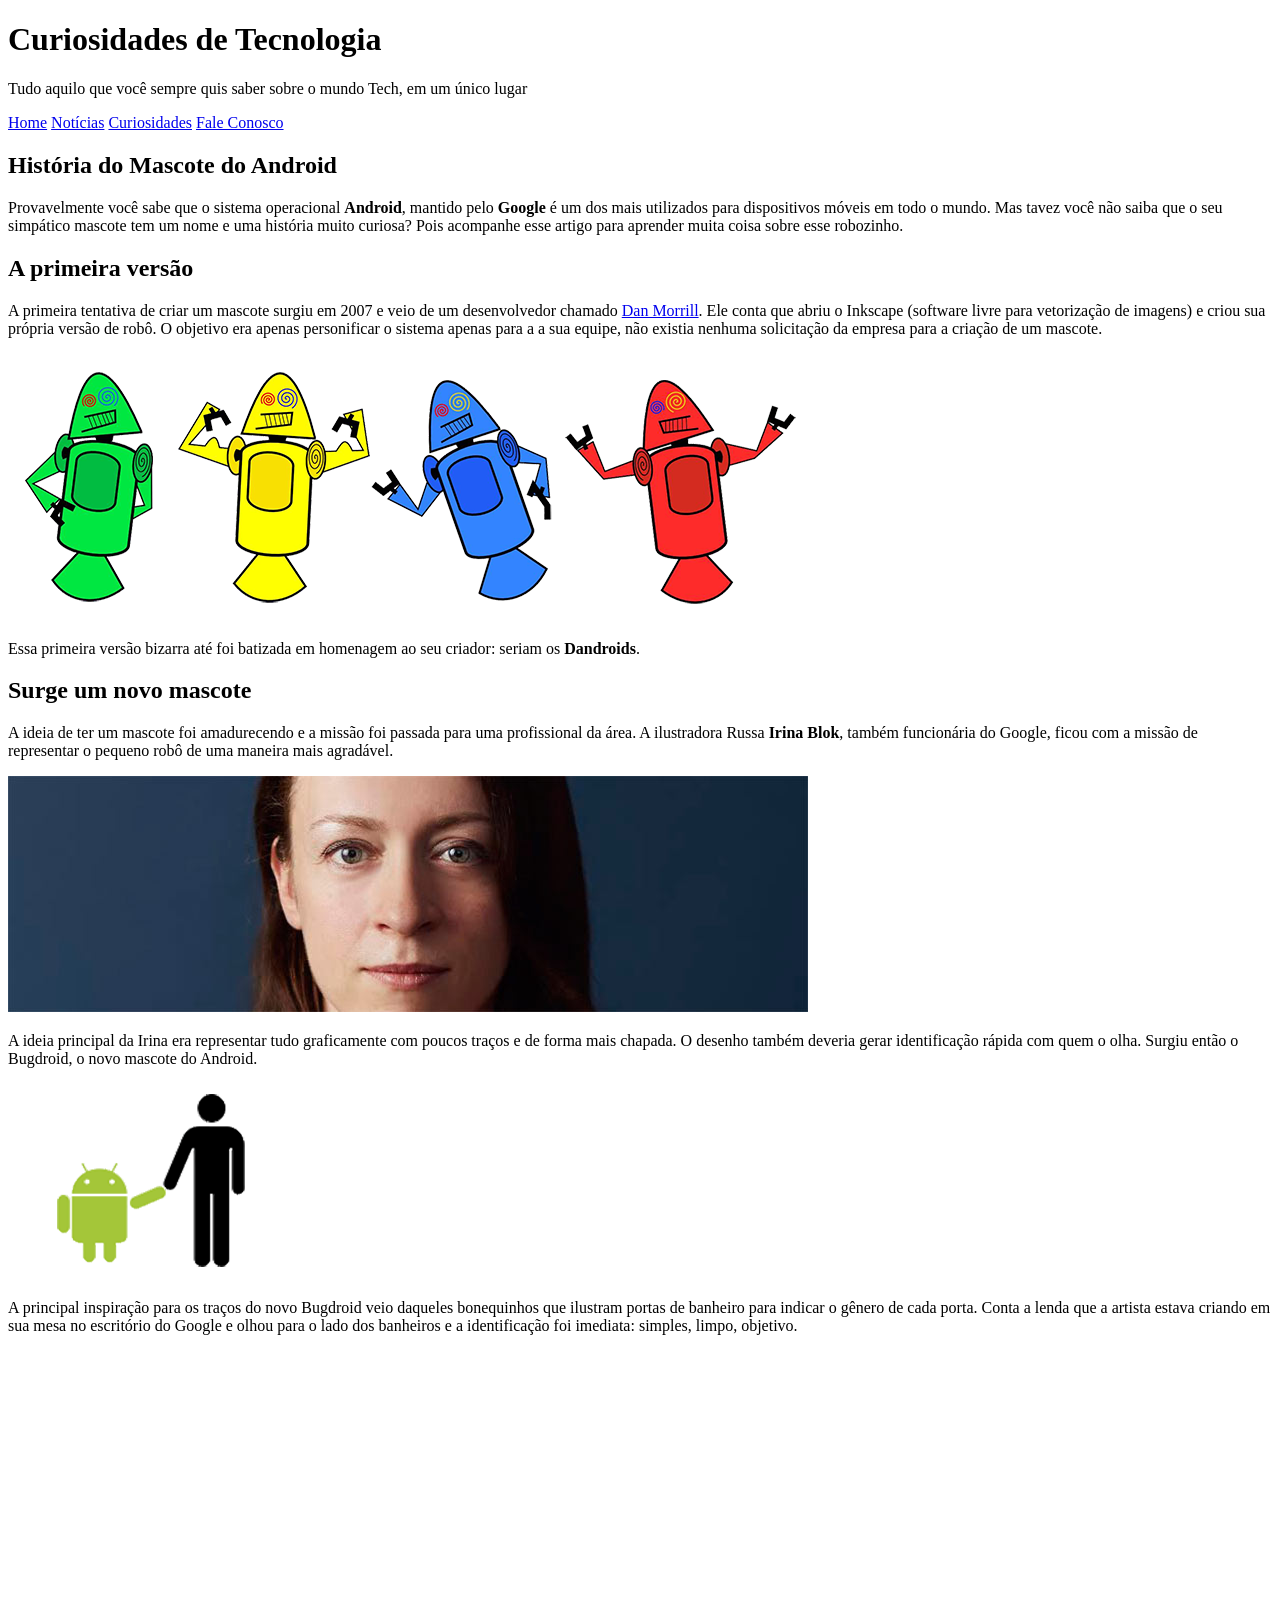
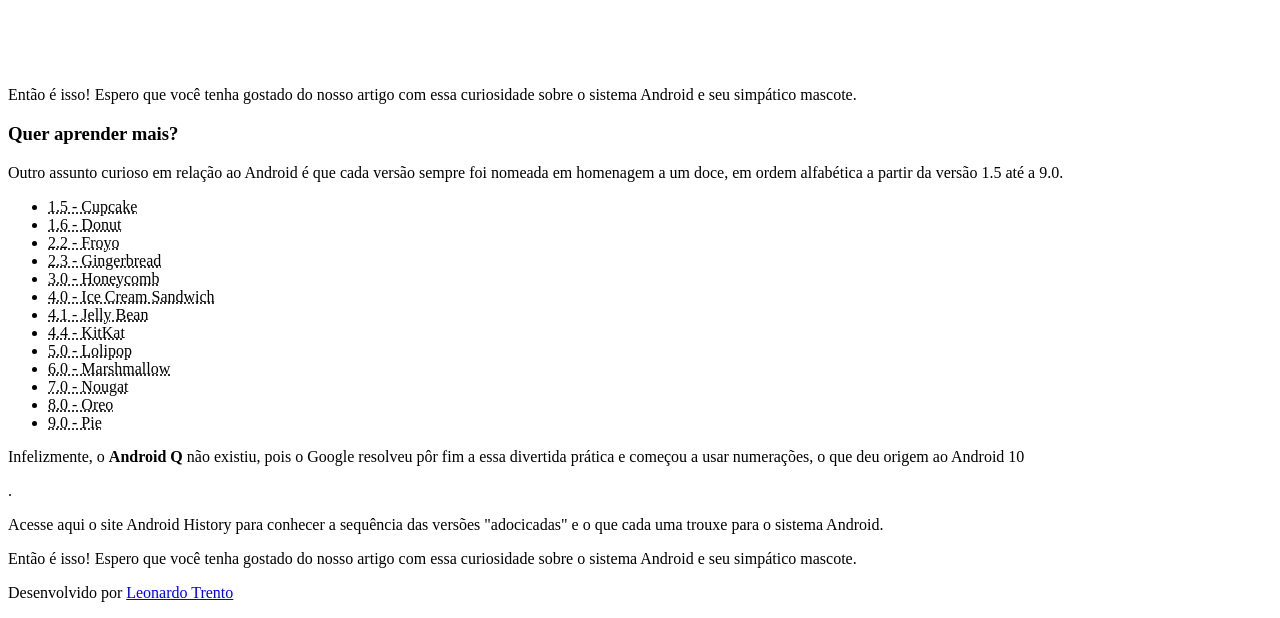
==== index.html @ c1a25541 "atualização" ====
<!DOCTYPE html>
<html lang="pt-br">
<head>
    <meta charset="UTF-8">
    <meta name="viewport" content="width=device-width, initial-scale=1.0">
    <link rel="stylesheet" href="style.css">
    <link rel="shortcut icon" href="imagens/favicon.ico" type="image/x-icon">
    <title>Desafio</title>
</head>
<body>
    <header>

        <h1 id="principal">Curiosidades de Tecnologia</h1>
        <p id="principal">Tudo aquilo que você sempre quis saber sobre o mundo Tech, em um único lugar</p>

    </header>

    <nav>
        <a href="#">Home</a>
        <a href="#">Notícias</a>
        <a href="#">Curiosidades</a>
        <a href="#">Fale Conosco</a>
    </nav>

    <main>
        <article>
            <h1>História do Mascote do Android</h1>

            <p>Provavelmente você sabe que o sistema operacional <strong>Android</strong>, mantido pelo <strong>Google</strong> é um dos mais utilizados para dispositivos móveis em todo o mundo. Mas tavez você não saiba que o seu simpático mascote tem um nome e uma história muito curiosa? Pois acompanhe esse artigo para aprender muita coisa sobre esse robozinho.</p>

            <h2>A primeira versão</h2>

            <p>A primeira tentativa de criar um mascote surgiu em 2007 e veio de um desenvolvedor chamado <a href="https://androidcommunity.com/dan-morrill-shows-us-the-android-mascot-that-almost-was-20130103/" target="_blank">Dan Morrill</a>. Ele conta que abriu o Inkscape (software livre para vetorização de imagens) e criou sua própria versão de robô. O objetivo era apenas personificar o sistema apenas para a a sua equipe, não existia nenhuma solicitação da empresa para a criação de um mascote.</p>

            
            <picture>
                <source media="(max-width: 800px)" srcset="imagens/dan-droids-pq.png">
                <img src="imagens/dan-droids.png" alt="primeiro mascote do Android">
            </picture>
    
            <p>Essa primeira versão bizarra até foi batizada em homenagem ao seu criador: seriam os <strong>Dandroids</strong>.</p>

            <h2>Surge um novo mascote</h2>

            <p>A ideia de ter um mascote foi amadurecendo e a missão foi passada para uma profissional da área. A ilustradora Russa <strong>Irina Blok</strong>, também funcionária do Google, ficou com a missão de representar o pequeno robô de uma maneira mais agradável.</p>

            <picture>
                <source media="(max-width: 800px)" srcset="imagens/irina-blok-pq.jpg">
                <img src="imagens/irina-blok.jpg" class="media" alt="criadora do bugdroid">
            </picture>
            
            
            <p>A ideia principal da Irina era representar tudo graficamente com poucos traços e de forma mais chapada. O desenho também deveria gerar identificação rápida com quem o olha. Surgiu então o Bugdroid, o novo mascote do Android.</p>

            
            <img src="imagens/bugdroid.png" class="pequena" alt="">
           

            <p>A principal inspiração para os traços do novo Bugdroid veio daqueles bonequinhos que ilustram portas de banheiro para indicar o gênero de cada porta. Conta a lenda que a artista estava criando em sua mesa no escritório do Google e olhou para o lado dos banheiros e a identificação foi imediata: simples, limpo, objetivo.</p>

            <div class="video"><iframe width="560" height="315" src="https://www.youtube.com/embed/l2UDgpLz20M?si=6eDtQHmGzX6yV1fR" title="YouTube video player" frameborder="0" allow="accelerometer; autoplay; clipboard-write; encrypted-media; gyroscope; picture-in-picture; web-share" referrerpolicy="strict-origin-when-cross-origin" allowfullscreen></iframe></div>
            
            <p>Então é isso! Espero que você tenha gostado do nosso artigo com essa curiosidade sobre o sistema Android e seu simpático mascote.</p>
        

        <aside>
            <h3>Quer aprender mais? </h3>
            
            <p>Outro assunto curioso em relação ao Android é que cada versão sempre foi nomeada em homenagem a um doce, em ordem alfabética a partir da versão 1.5 até a 9.0.</p>
            
            <ul>
                <li>
                    <abbr title="Bolo de copo">1.5 - Cupcake</abbr>
                </li>
                <li>
                    <abbr title="Rosquinha">1.6 - Donut</abbr>
                </li>
                <li>
                    <abbr title="Iorgute congelado">2.2 - Froyo</abbr>
                </li>
                <li>
                    <abbr title="Biscoito de gengibre">2.3 - Gingerbread</abbr>
                </li>
                <li>
                    <abbr title="Favo de mel">3.0 - Honeycomb</abbr>
                </li>
                <li>
                    <abbr title="Sanduiche de sorvete">4.0 - Ice Cream Sandwich</abbr>
                </li>
                <li>
                    <abbr title="Jujuba">4.1 - Jelly Bean</abbr>
                </li>
                <li>
                    <abbr title="KitKat">4.4 - KitKat</abbr>
                </li>
                <li>
                    <abbr title="Pirulito">5.0 - Lolipop</abbr>
                </li>
                <li>
                    <abbr title="Marshmallow">6.0 - Marshmallow</abbr>
                </li>
                <li>
                    <abbr title="Torrone">7.0 - Nougat</abbr>
                </li>
                <li>
                    <abbr title="Oreo">8.0 - Oreo</abbr>
                </li>
                <li>
                    <abbr title="Torta">9.0 - Pie</abbr>
                </li>
            </ul>
            
            <p>Infelizmente, o <strong>Android Q</strong> não existiu, pois o Google resolveu pôr fim a essa divertida prática e começou a usar numerações, o que deu origem ao Android 10</p>.
            
            
            <p>Acesse aqui o site Android History para conhecer a sequência das versões "adocicadas" e o que cada uma trouxe para o sistema Android.</p>
            
        </aside>
        <p>Então é isso! Espero que você tenha gostado do nosso artigo com essa curiosidade sobre o sistema Android e seu simpático mascote.</p>
    </article>
    </main>
</body>

<footer>
    <p>Desenvolvido por <a href="https://www.linkedin.com/in/leonardo-da-silva-trento-97b694267/">Leonardo Trento</a></p>
</footer>
</html>
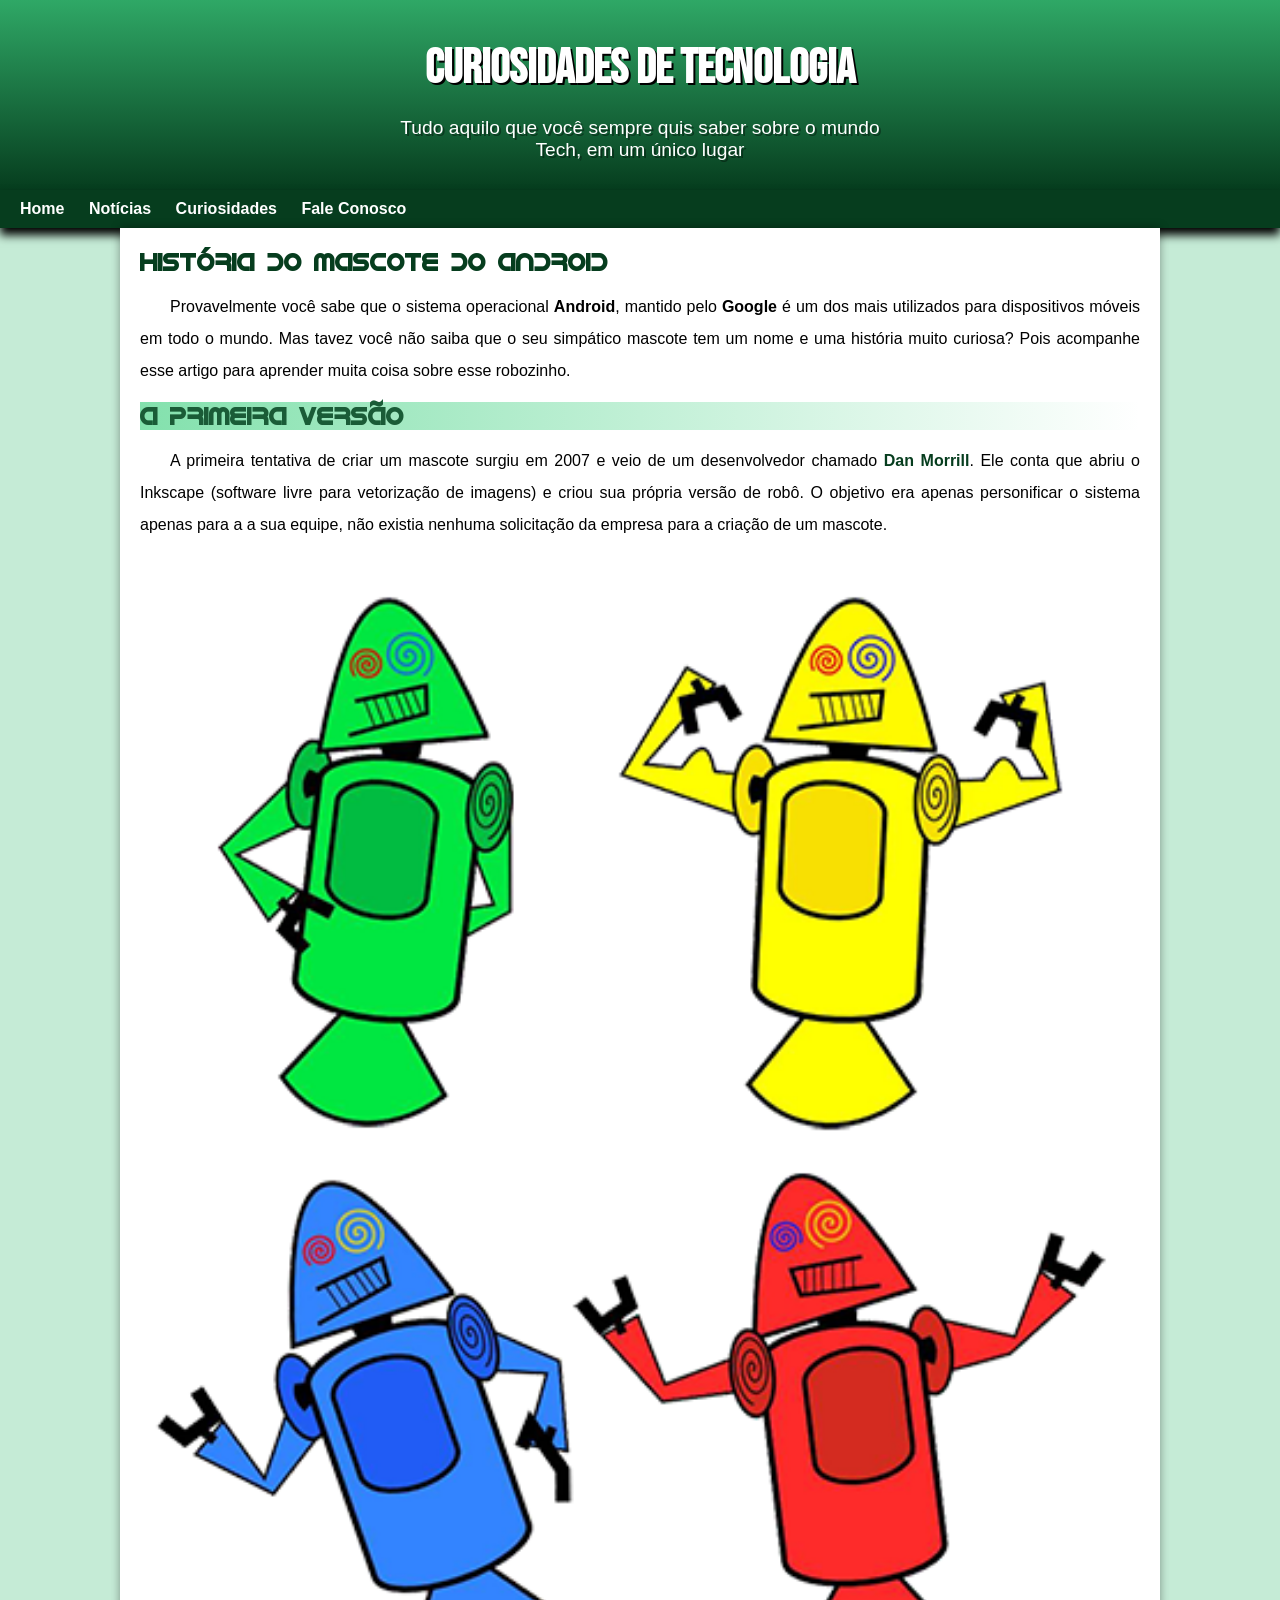
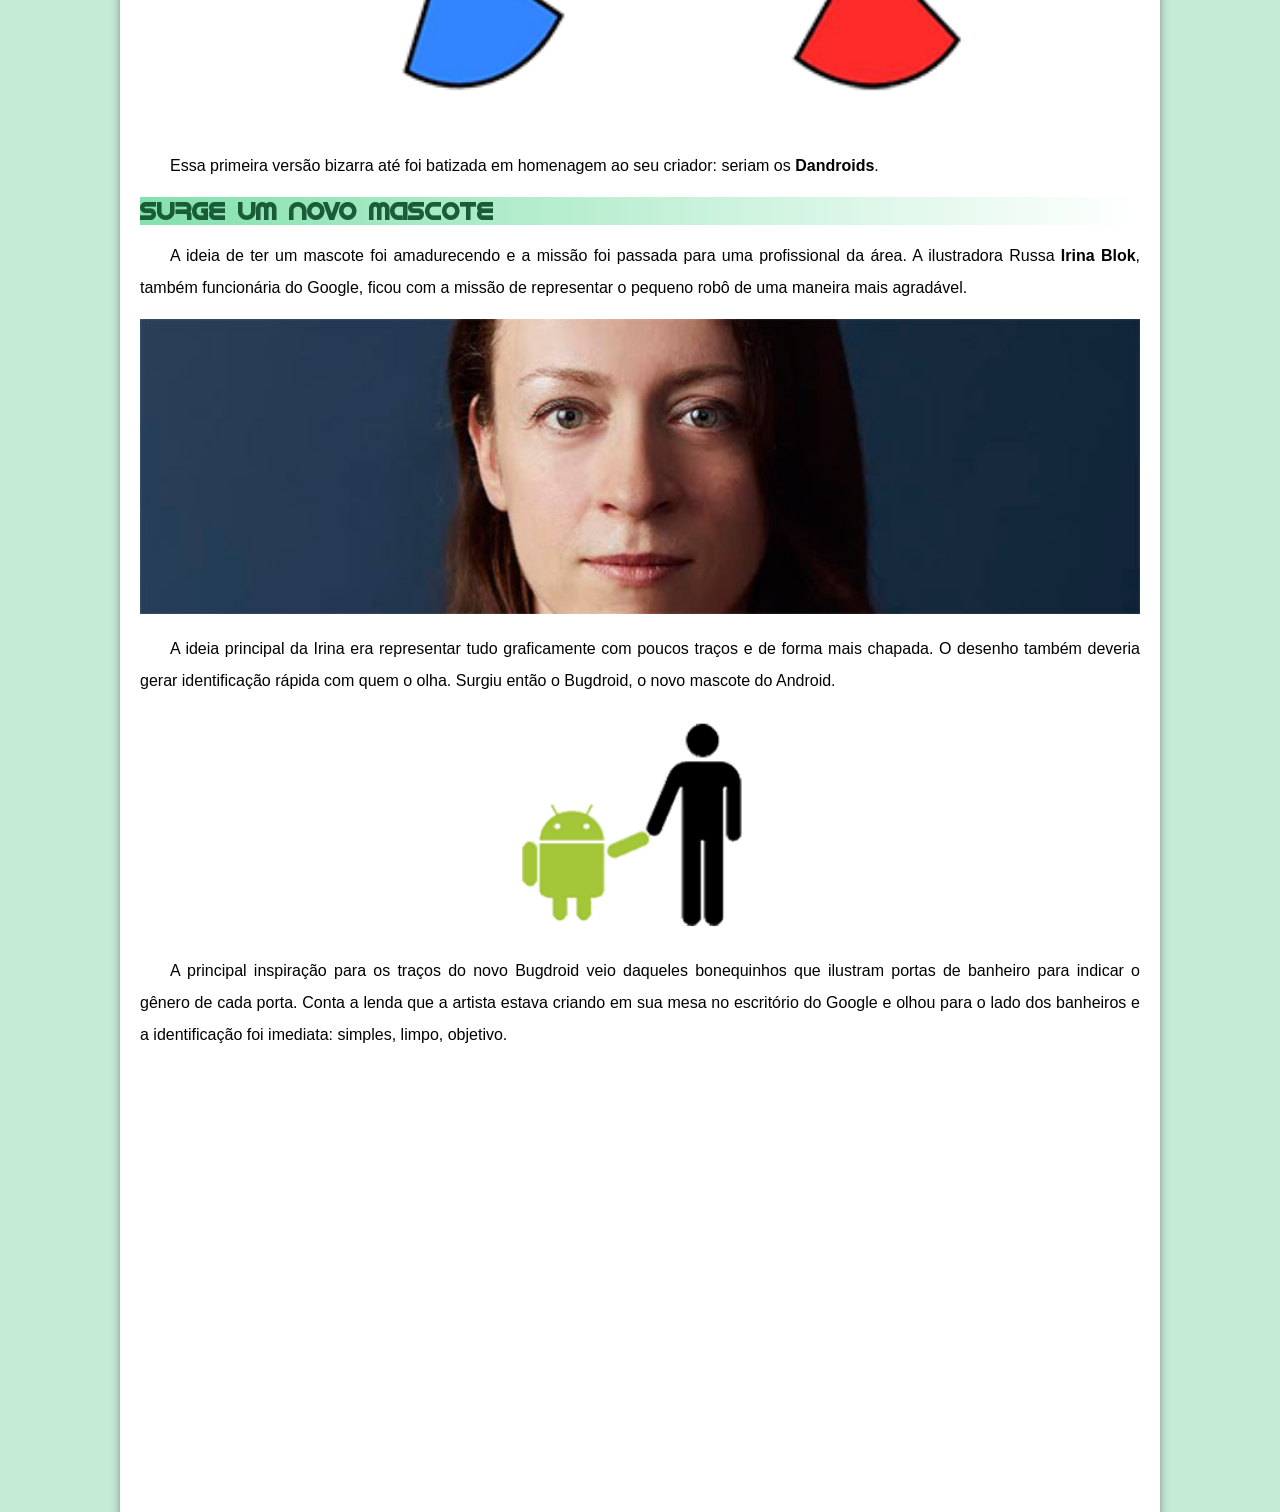
==== commit d777623d: "update" ====
--- a/index.html
+++ b/index.html
@@ -122,6 +122,6 @@
 </body>
 
 <footer>
-    <p>Desenvolvido por <a href="https://www.linkedin.com/in/leonardo-da-silva-trento-97b694267/">Leonardo Trento</a></p>
+    <p>Desenvolvido por <a href="https://www.linkedin.com/in/leonardo-da-silva-trento-97b694267/" target="_blank">Leonardo Trento</a></p>
 </footer>
 </html>
--- a/style.css
+++ b/style.css
@@ -0,0 +1,184 @@
+@charset "UTF-8";
+
+@import url('https://fonts.googleapis.com/css2?family=Bebas+Neue&display=swap');
+
+@font-face {
+    font-family: 'Android';
+    src: url('../fontes/idroid.otf') format('opentype');
+    font-weight: normal;
+}
+
+:root{
+    --cor0: #c5ebd6;
+    --cor1: #83e1ad;
+    --cor2: #3ddc84;
+    --cor3: #2fa866;
+    --cor4: #1a5c37;
+    --cor5: #063d1e;
+
+    --font-padrao: Arial, helvetica, sans-serif;
+    --font-destaque: "Bebas Neue", sans-serif;
+    --font-Android: 'Android';
+}
+
+* {
+    margin: 0px;
+    padding: 0px;
+}
+
+body{
+    background-color: #c5ebd6;
+    font-family: var(--font-padrao);
+}
+
+
+header{
+    background-image: linear-gradient(to bottom, var(--cor3), var(--cor5));
+    min-height: 150px;
+    text-align: center;
+    padding-top: 40px;
+}
+
+header p {
+    color: white;
+    font-family: var(--font-padrao);
+    font-size: 1.2em;
+    max-width: 500px;
+    margin: auto;
+    margin-bottom: 20px;
+    padding-left: 10px;
+    padding-right: 10px;
+    text-shadow: 2px 2px 0px rgba(0, 0, 0, 0.377);
+}
+
+header h1{
+    color: white;
+    font-family: var(--font-destaque);
+    margin-bottom: 20px;
+    font-size: 3em;
+    text-shadow: 2px 2px 0px black;
+}
+
+nav{
+    background-color: var(--cor5);
+    padding: 10px;
+    box-shadow: 0px 7px 9px black;
+}
+
+nav a {
+    color: white;
+    padding: 10px;
+    text-decoration: none;
+    font-weight: bold;
+    border-radius: 5px;
+}
+
+nav a:hover{
+    background-color: var(--cor3);
+    color: var(--cor5);
+}
+
+main{
+    padding: 20px;
+    box-shadow: 0px 0px 10px rgba(0, 0, 0, 0.377);
+    min-width: 300px;
+    max-width: 1000px;
+    background-color: white;
+    margin: auto;
+    margin-bottom: 30px;
+    border-bottom-left-radius: 10px;
+    border-bottom-right-radius: 10px;
+}
+
+main p{
+    margin: 15px 0px;
+    text-align: justify;
+    text-indent: 30px;
+    line-height: 2em;
+}
+
+main a{
+    font-weight: bold;
+    text-decoration: none;
+    color: var(--cor5) ;
+}
+
+main h1{
+    color: var(--cor5);
+    font-family: var(--font-Android);
+}
+
+main h2{
+    font-family: var(--font-Android);
+    color: var(--cor4);
+    background-image: linear-gradient(to right, var(--cor1), transparent );
+}
+
+main img{
+    width: 100%;
+}
+
+main img.pequena{
+    max-width: 350px;
+    display: block;
+    margin: auto;
+}
+
+div.video{
+    margin: 0px -20px 30px -20px;
+    padding: 20px;
+    padding-bottom: 58%;
+    position: relative;
+}
+
+div.video > iframe{
+    position: absolute;
+    top: 5%;
+    left: 5%;
+    width: 90%;
+    height: 90%;
+}
+
+aside{
+    background-color: var(--cor1);
+    padding: 10px;
+    border-radius: 10px;
+    box-shadow: 3px 3px 3px rgba(0, 0, 0, 0.349);
+
+}
+
+aside > ul{
+    list-style-type: '\2714\00A0\00A0';
+    list-style-position: inside;
+    columns: 2;
+
+}
+
+aside h3{
+    background-color: var(--cor4);
+    color: white;
+    padding: 5px;
+    margin: -10px -10px 0px -10px;
+    border-radius: 10px 10px 0px 0px;
+}
+
+
+footer{
+    background-color: var(--cor5) ;
+    color: white;
+    text-align: center;
+    font-size: 0.8em;
+    padding: 5px;
+}
+
+footer a{
+    color: white;
+    font-weight: bolder;
+    text-decoration: none;
+}
+
+footer a:hover{
+    text-decoration: underline;
+    color: var(--cor1);
+}
+
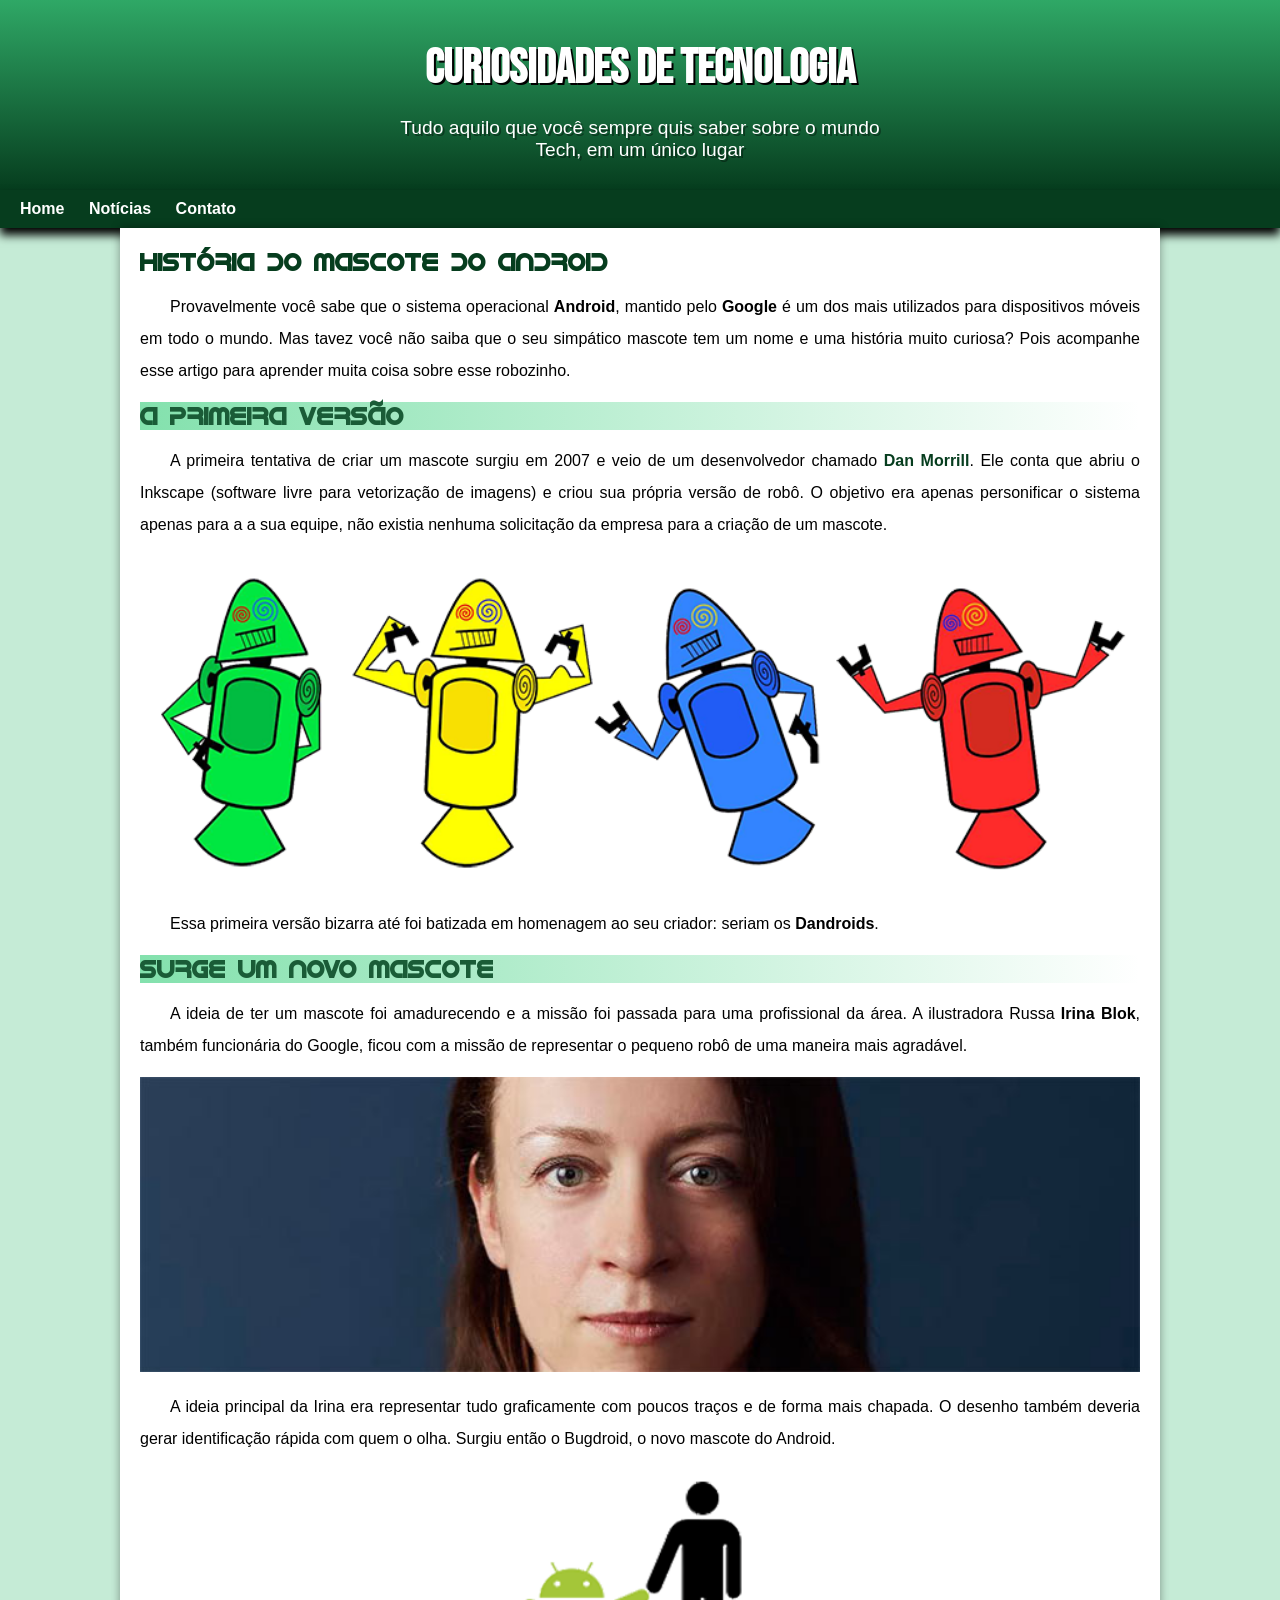
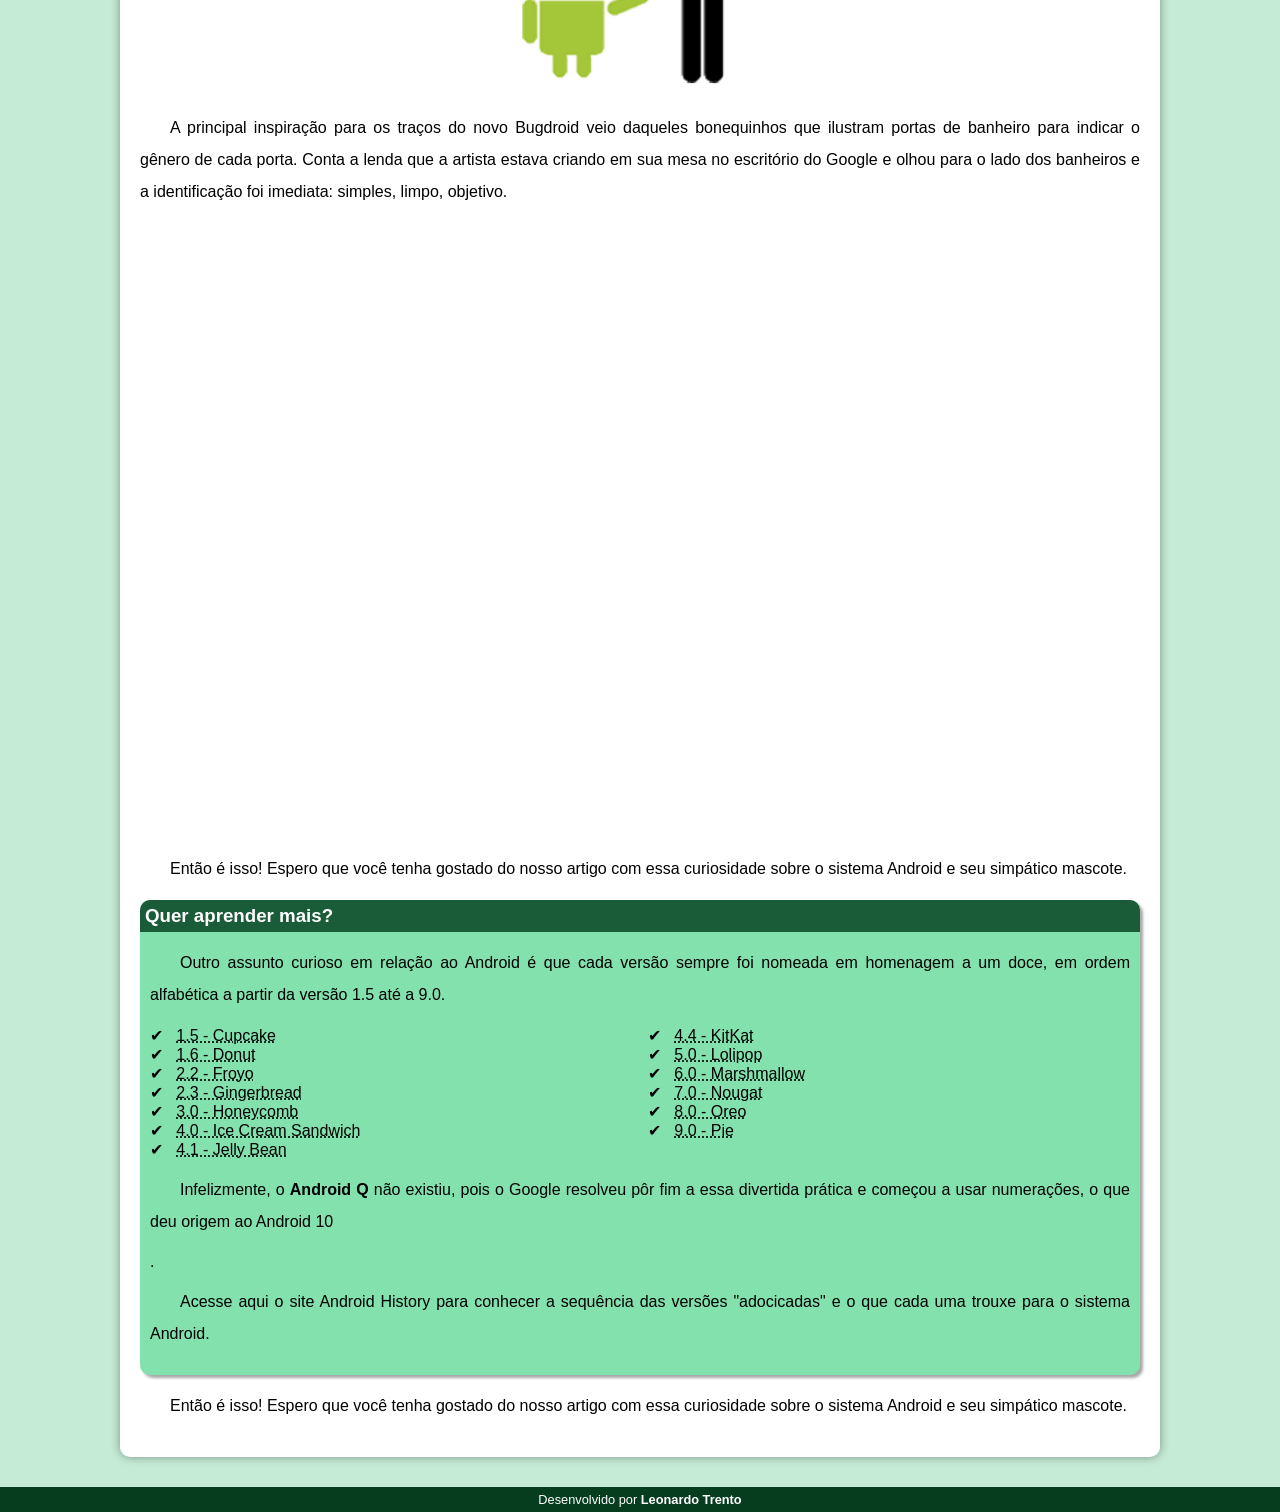
==== commit 4bf938e2: "problema de padding resolvido" ====
--- a/index.html
+++ b/index.html
@@ -18,8 +18,7 @@
     <nav>
         <a href="#">Home</a>
         <a href="#">Notícias</a>
-        <a href="#">Curiosidades</a>
-        <a href="#">Fale Conosco</a>
+        <a href="#">Contato</a>
     </nav>
 
     <main>
--- a/style.css
+++ b/style.css
@@ -45,7 +45,7 @@
     font-size: 1.2em;
     max-width: 500px;
     margin: auto;
-    margin-bottom: 20px;
+    padding-bottom: 20px;
     padding-left: 10px;
     padding-right: 10px;
     text-shadow: 2px 2px 0px rgba(0, 0, 0, 0.377);
